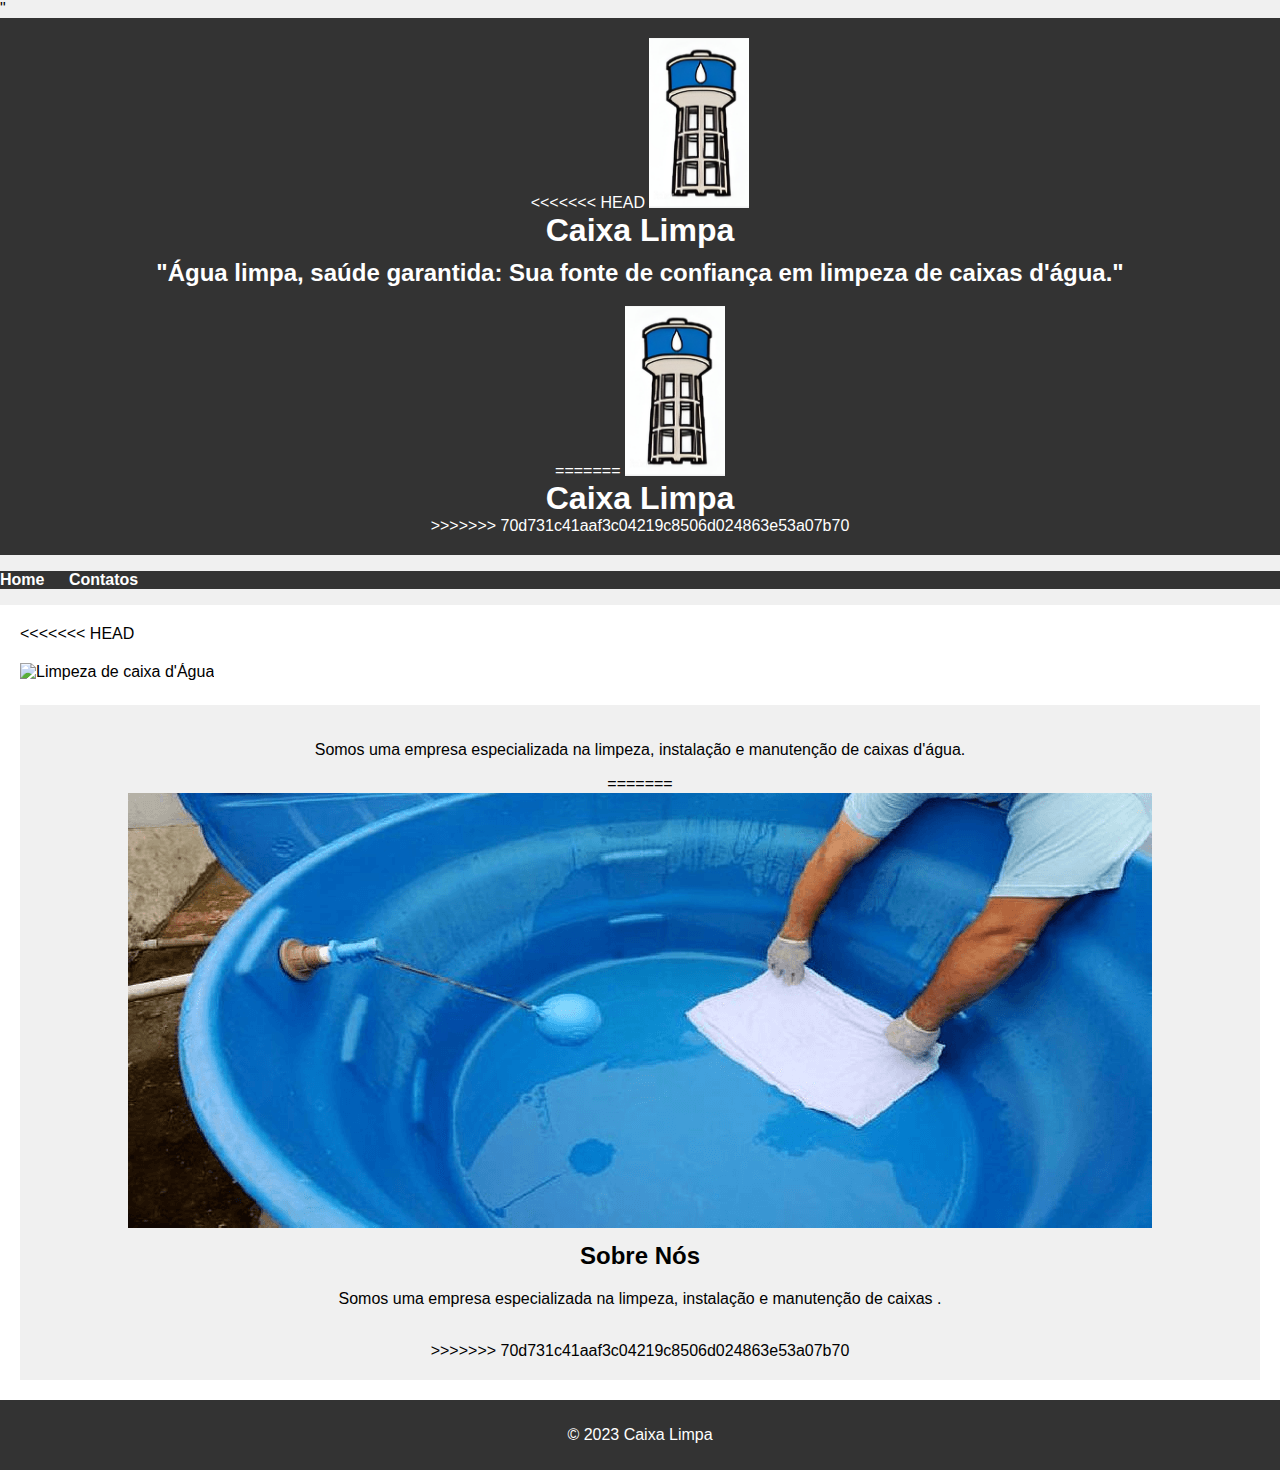
==== index.html @ a8c5ba6b "site" ====
<!DOCTYPE html>
<html lang="pt-BR">
<head>
    <meta charset="UTF-8">
    <meta name="viewport" content="width=device-width, initial-scale=1.0">
    <title>Empresa de Caixa d'Água</title>
    <link rel="stylesheet" href="styles.css">
    <link rel="script src="script.js></script>
    "
</head>
<body>
    <header>
<<<<<<< HEAD
        <img src="logo2.png"
        width="20px" height="100px" alt="logo da empresa"> 
        <h1>Caixa Limpa</h1>
        <h2>"Água limpa, saúde garantida: Sua fonte de confiança em limpeza de caixas d'água."</h2>
=======
            <img src="logo2.png" alt="logo da empresa"> 
             <h1>Caixa Limpa</h1>
>>>>>>> 70d731c41aaf3c04219c8506d024863e53a07b70
    </header>
    
    <nav>
        <ul>
            <li><a href="#">Home</a></li>
            <li><a href="#">Contatos</a></li>
        </ul>
    </nav>
    
    <main>
<<<<<<< HEAD
        <div class="carousel-container">
            <div class="carousel">
                <div class="slide">
                    <img src="1.png"
                    width="500px" height="800px" alt="Limpeza de caixa d'Água">
                </div>
                <div class="slide">
                    <img src="2.png"
                    width="500px" height="800px" alt="Instalação de válvula pressurizadora de água">
                </div>
                <div class="slide">
                    <img src="3.png"
                    width="500px" height="800px" alt="Limpeza de caixa d'Água">
                    <button id="prev-btn" class="carousel-control">Anterior</button>
<button id="next-btn" class="carousel-control">Próximo</button>
<div class="carousel-controls">
    <button id="prev-btn" class="carousel-control">Anterior</button>
    <button id="next-btn" class="carousel-control">Próximo</button>
</div>

                </div>
            </div>
        </div>

        <section id="sobre-nos">
            <p>Somos uma empresa especializada na limpeza, instalação e manutenção de caixas d'água.</p>
=======
        <section id="banner">
            <img src="limpeza de caixa.png" alt=" Limpeza de caixa d'Água">
        </section>
        
        <section id="sobre">
            <h2>Sobre Nós</h2>
            <p>Somos uma empresa especializada na limpeza, instalação e manutenção de caixas .</p> <br />
>>>>>>> 70d731c41aaf3c04219c8506d024863e53a07b70
        </section>
    </main>
    
    <footer>
        <p>&copy; 2023 Caixa Limpa</p>
    </footer>

    <script src="script.js"></script> <!-- Você pode adicionar um arquivo JavaScript aqui para controlar o carrossel -->
</body>
</html>
---- styles.css ----
/* Estilos gerais */
body {
    margin: 0;
    padding: 0;
    font-family: Arial, sans-serif;
    background-color: #f0f0f0;
}

header {
    background-color: #333;
    color: #fff;
    text-align: center;
    padding: 20px 0;
}

header img {
    width: 100px; /* Ajuste o tamanho da imagem do logo conforme necessário */
    height: auto;
}

h1 {
    margin: 0;
}

h2 {
    margin-top: 10px;
}

nav ul {
    list-style: none;
    padding: 0;
    background-color: #333;
}

nav ul li {
    display: inline;
    margin-right: 20px;
}

nav ul li a {
    text-decoration: none;
    color: #fff;
    font-weight: bold;
}

main {
    padding: 20px;
    background-color: #fff;
}

/* Estilos para a seção de banner (carrossel) */
.carousel-container {
    width: 100%;
    overflow: hidden;
    position: relative;
    margin-top: 20px;
}

.carousel {
    display: flex;
    transition: transform 0.5s ease;
}

.slide {
    flex: 0 0 100%;
}

.slide img {
    width: 100%;
    height: auto;
}

/* Estilos para a seção "Sobre Nós" */
#sobre-nos {
    background-color: #f0f0f0;
    padding: 20px;
    text-align: center;
}

/* Estilos para o rodapé */
footer {
    background-color: #333;
    color: #fff;
    text-align: center;
    padding: 10px 0;
}

/* Estilos para os links no rodapé (opcional) */
footer a {
    text-decoration: none;
    color: #fff;
}
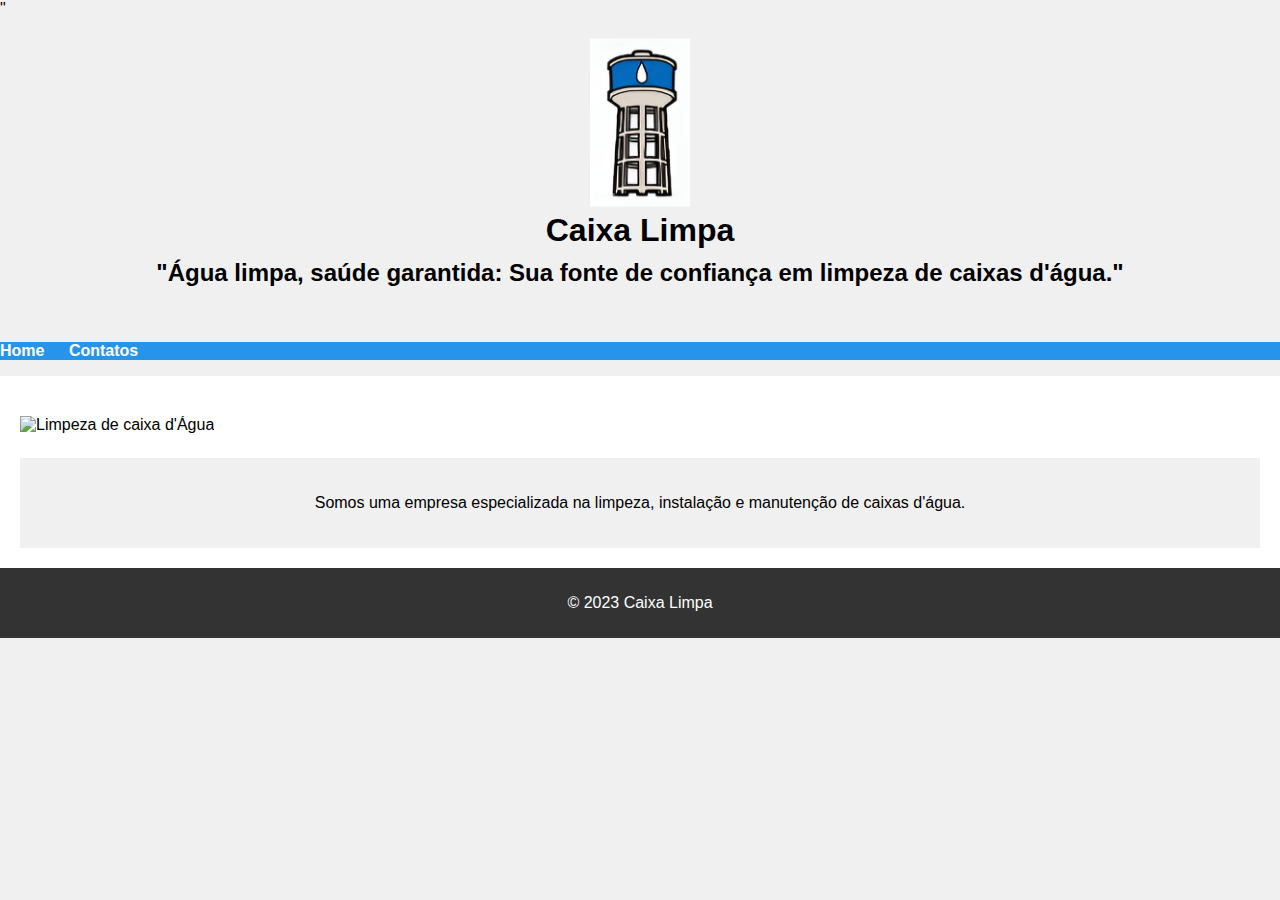
==== commit 957cf74d: "site" ====
--- a/index.html
+++ b/index.html
@@ -10,15 +10,10 @@
 </head>
 <body>
     <header>
-<<<<<<< HEAD
         <img src="logo2.png"
         width="20px" height="100px" alt="logo da empresa"> 
         <h1>Caixa Limpa</h1>
         <h2>"Água limpa, saúde garantida: Sua fonte de confiança em limpeza de caixas d'água."</h2>
-=======
-            <img src="logo2.png" alt="logo da empresa"> 
-             <h1>Caixa Limpa</h1>
->>>>>>> 70d731c41aaf3c04219c8506d024863e53a07b70
     </header>
     
     <nav>
@@ -29,7 +24,6 @@
     </nav>
     
     <main>
-<<<<<<< HEAD
         <div class="carousel-container">
             <div class="carousel">
                 <div class="slide">
@@ -56,15 +50,6 @@
 
         <section id="sobre-nos">
             <p>Somos uma empresa especializada na limpeza, instalação e manutenção de caixas d'água.</p>
-=======
-        <section id="banner">
-            <img src="limpeza de caixa.png" alt=" Limpeza de caixa d'Água">
-        </section>
-        
-        <section id="sobre">
-            <h2>Sobre Nós</h2>
-            <p>Somos uma empresa especializada na limpeza, instalação e manutenção de caixas .</p> <br />
->>>>>>> 70d731c41aaf3c04219c8506d024863e53a07b70
         </section>
     </main>
     
@@ -72,6 +57,6 @@
         <p>&copy; 2023 Caixa Limpa</p>
     </footer>
 
-    <script src="script.js"></script> <!-- Você pode adicionar um arquivo JavaScript aqui para controlar o carrossel -->
+    <script src="script.js"></script> 
 </body>
 </html>
--- a/styles.css
+++ b/styles.css
@@ -7,14 +7,14 @@
 }
 
 header {
-    background-color: #333;
+  background-color:rgb(49, 113, 252)
     color: #fff;
     text-align: center;
-    padding: 20px 0;
+   padding: 20px;
 }
 
 header img {
-    width: 100px; /* Ajuste o tamanho da imagem do logo conforme necessário */
+    width: 100px;
     height: auto;
 }
 
@@ -29,7 +29,7 @@
 nav ul {
     list-style: none;
     padding: 0;
-    background-color: #333;
+    background-color: #2794ec;
 }
 
 nav ul li {
